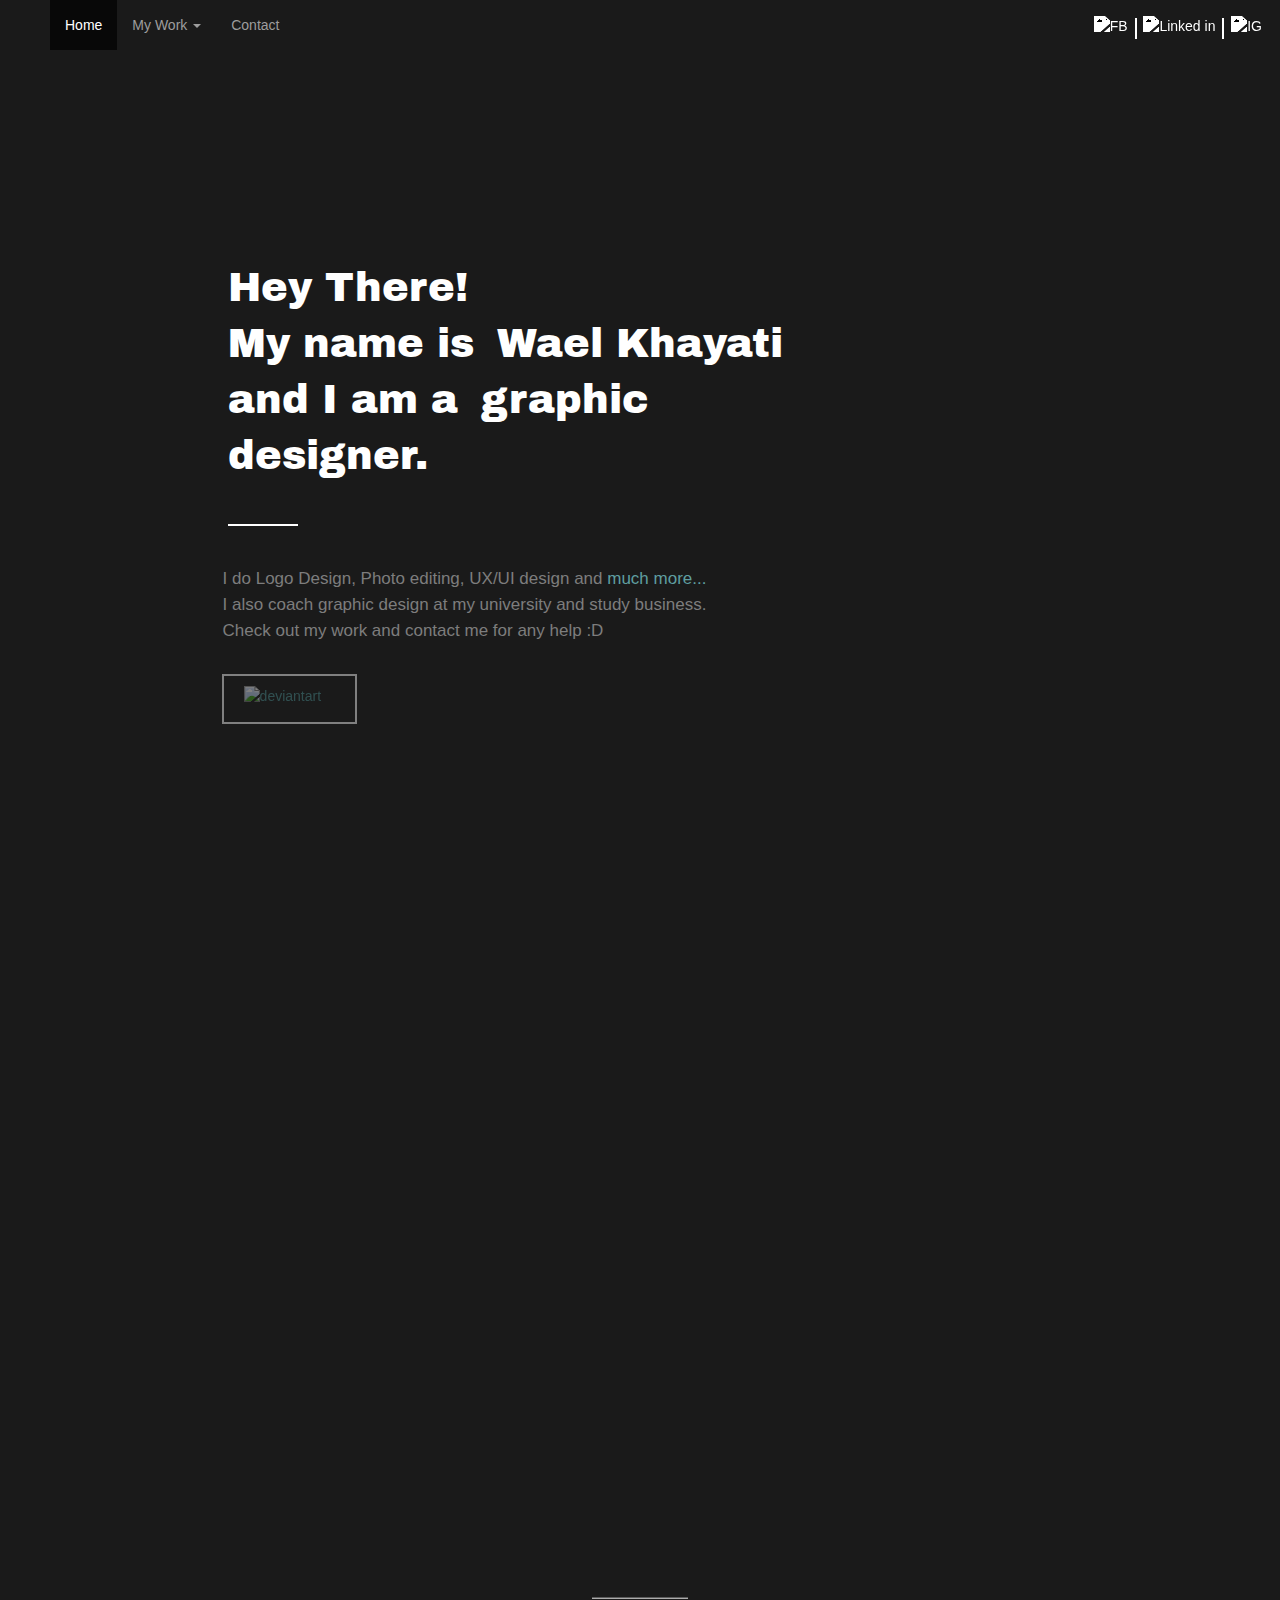
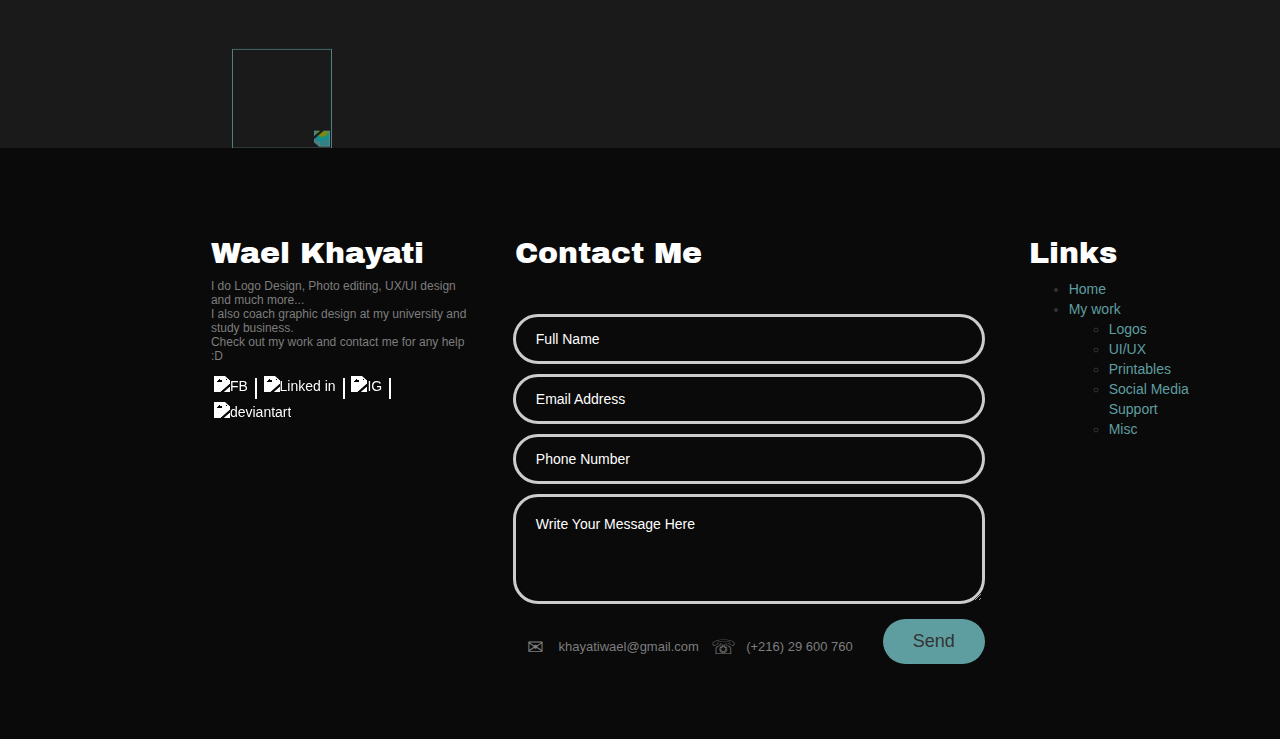
==== index.html @ c0757da8 "Update index.html" ====
<!DOCTYPE html>
<html lang="en">
<head>
  <title>Wael Khayati</title>
  <link rel="icon" href="https://i.imgur.com/P8ldVGW.png">
  <link rel="stylesheet" href="https://maxcdn.bootstrapcdn.com/bootstrap/3.4.1/css/bootstrap.min.css">
  <link href="https://fonts.googleapis.com/css?family=Archivo+Black" rel="stylesheet">
  <script src="https://ajax.googleapis.com/ajax/libs/jquery/3.5.1/jquery.min.js"></script>
  <script src="https://maxcdn.bootstrapcdn.com/bootstrap/3.4.1/js/bootstrap.min.js"></script>
  <meta name="viewport" content="width=device-width, initial-scale=1">
  <link rel="stylesheet" href="https://cdnjs.cloudflare.com/ajax/libs/normalize/5.0.0/normalize.min.css">
  <link rel='stylesheet' href='https://unpkg.com/aos@2.3.0/dist/aos.css'><link rel="stylesheet" href="./style.css">
  <meta property="og:image" content="https://i.imgur.com/NdD8Cjl.png" />

  
  <style> 
        body {
            font-family: -apple-system, BlinkMacSystemFont, 'Segoe UI', Roboto, Oxygen, Ubuntu, Cantarell, 'Open Sans', 'Helvetica Neue', sans-serif;
            margin: 0px;
            background-image: linear-gradient(to bottom, rgba(26, 26, 26, 0.95), rgba(26, 26, 26, 1)), url("https://i.imgur.com/bMHFVNj.jpg");
            background-size: 100% 15%;
            background-repeat: no-repeat;
            background-blend-mode: luminosity;
            user-select: none;

        }

        

        #social div{
            display: inline-block;
            list-style: none;
            vertical-align: bottom;
        }

        #social img{
            width: 17px;
            height: 17px;
            filter: invert(100%) saturate(0) brightness(106000%) contrast(102%);
            margin: 3px;
            
        }

        #social{
            float: right;
            margin-top: 13px;
        }

        #vl{
            border-left: 2px white solid;
            height: 21px;
        }

        #social a:hover{
            filter: invert(58%) sepia(9%) saturate(1474%) hue-rotate(133deg) brightness(98%) contrast(85%);
        }

        #wklogo{
            filter: invert(100%);
            width: 30px;
            height: 16.5px;
            padding: 0px;
            margin-top: 7px;
        }

        #name{
            font-family: playfair display;
            font-weight: bold;
            font-size: 25px;
            margin: 15px;
        }

        #desc{
            margin-top:100px ;
            padding-top: 100px;
            background-image: url("https://i.imgur.com/NdD8Cjl.png");
            background-repeat: no-repeat;
            background-position: 90%;
            width: 70%;
            height: 700px;
            background-size: 470px;
        }

        #descc{margin: 5px; font-size: 17px;}


        @media (max-width:700px){
            #desc { background:none; }
        }

        @media (max-width: 1000px){
            #desc { background-size:40%; }
        }

        h1{
            width: 70%;
            font-family: "Archivo Black", sans-serif;
            color: white;
            line-height: 56px;
        }

        #desc p{
            width: 70%;
            font-family: "Nunito", sans-serif;
            color: rgb(125, 125, 125);
            line-height: 26px; 
        }

        #desc{           
            margin-right: 17%;
            margin-left: 17%;
        }

        #desc a{
            color:cadetblue;
        }

        #desc a:hover{
            color: white;
        }

        #deviantart{
            width: 135px;
            height: 50px;
            filter: brightness(50%);
            border: 2px white solid;
            padding: 10px;
            padding-right: 20px;
            padding-left: 20px;
            margin-top: 25px;
            margin-left: 4px;
            position: absolute;    
        }

        #deviantart:hover{
            filter: invert(58%) sepia(9%) saturate(1474%) hue-rotate(133deg) brightness(98%) contrast(85%);
        }


        #namee:hover{
            color: cadetblue;
        }

        #quote{
            width: 70%; 
            margin-left: auto;
            margin-right: auto;
            margin-top: 150px;
            margin-bottom: 150px;
        }

        #quote-mobile{
            width: 70%; 
            margin-left: auto;
            margin-right: auto;
            margin-top: 150px;
            margin-bottom: 150px;
            display: none;
        }

        #quote span, #quote-mobile span{
            font-family: "Archivo Black", sans-serif ;
            color: cadetblue;
            font-size: 150px;
            margin-bottom: 50px;
            background-color: cadetblue;
        }

        #quote p, #quote-mobile p{
            color: white;
            font-family: "Archivo Black", sans-serif ;
            font-size: 36px;
            text-align: center;   
        }
        

        #FB,#IG,#IN{
            width: 20px;
            height: 20px;
            filter: invert(100%);   
            
        }

        #DA{
            filter: grayscale(100%) brightness(100000%);
            width: 20px;
            height: 20px;
            
        }

        .btn{
            border-radius: 100%;
            border: 2px white solid;
            padding: 10px;
            padding-top: 8px;
            margin: 10px;
            margin-top: 20px;
            margin-bottom: 20px;
            
        }

        .btn:hover{
            filter: invert(58%) sepia(9%) saturate(1474%) hue-rotate(133deg) brightness(98%) contrast(85%);
        }


        table p{
            color: rgb(125, 125, 125);
            line-height: 18px; 
        }

        h2{
            font-family: "Archivo Black", sans-serif;
            color: white;
            line-height: 20px;
        }

        footer{
            background-color: rgb(10, 10, 10);
            text-align: center;
            padding-top: 50px;
            padding-bottom: 50px;
            position: absolute;
            z-index: 1;
        }
      
        footer a{
            color:cadetblue;
        }

        footer a:hover{
            color:white;
        }

        footer h2{
            font-family: "Archivo Black", sans-serif;
            color: white;
            line-height: 31px;
        }

        footer p{
            font-size: 12px;
            color: rgb(125, 125, 125);
            line-height: 14px; 
        }

        #WK-logo-footer{
            width: 150px;
            height: 115px;
            background-image: url("https://i.imgur.com/LS8ms26.png");
            background-size: 135px;
            filter: invert(58%) sepia(9%) saturate(1474%) hue-rotate(133deg) brightness(98%) contrast(85%);
            background-repeat: no-repeat;
            background-position: 0 26px;
        }
        

        #about, #contact, #links{
            display: inline-block;
            vertical-align: top;
            padding: 20px;
            margin-left: auto;
            margin-right: auto;
            text-align: left;

        }

        #formtable td{
            padding-top: 5px;
            padding-bottom: 5px;
            width: 1000px;
        }

        #about{
            width: 35%;
        }

        #contact{
            width: 40%;
        }

        #links{
            width: 18%;
        }

        input{
            width: 100%;
            padding: 12px 20px;
            box-sizing: border-box;
            border: 3px solid #ccc;
            -webkit-transition: 0.5s;
            transition: 0.5s;
            outline: none;
            border-radius: 25px;
            background-color: transparent;
        }

        input:focus {
            border: 3px solid #555;
        }

        input::placeholder{
            color: white;   
        }

        textarea{
            width: 100%;
            padding: 12px 20px;
            box-sizing: border-box;
            border: 3px solid #ccc;
            -webkit-transition: 0.5s;
            transition: 0.5s;
            outline: none;
            border-radius: 25px;
            background-color: transparent;
        }

        textarea:focus {
            border: 3px solid #555;
        }  

        textarea::placeholder{
            padding-top: 5px;
            color: white;
            font-family: Arial, Helvetica, sans-serif; 
        }

        form button{
            background: cadetblue;
            border-radius: 100px;
            border: none;
            padding: 10px;
            padding-left: 30px;
            padding-right: 30px;
            font-size: 18px;
            outline: none;   
            float: right ; 
        }

        form button:hover{
            background-color: white;
            color: cadetblue;
        }

        table a:hover{
            color: white;
        }
        
        #copyright{
            background-color: cadetblue; text-align: center;
            padding: 5px;
        }

        @media (max-width:1100px){
            #h2{text-align: center;}
            footer{width: 100%;}
            #about, #contact, #links { display: grid; width: 90%; align-items: center; justify-content: center;}
            #biglinks {display: inline-flex; }
            #biglinksitem{ margin-left:10%; margin-right:10%;}
            body{width:100%; padding: 0; margin:0; }
            

        }

        @media (max-width: 630px){
            #quote{margin-top:400px;}
        }

        @media (max-width:420px){
            #about, #contact { margin-bottom: 50px; zoom: 180%;}
            #links{zoom: 180%;}
            
            #descc {font-size: 25px; line-height: 30px; padding-right: 20%;}

            #deviantart{ transform: scale(1.5); margin: 35px;}

            #body { 
                zoom: 35%; 
                transform: scale(1); 
                transform-origin: 0 0; 
                margin:0;
            }

            #desc { 
                margin-right: auto; 
                margin-left: auto; 
                padding: 70px; 
                width: 100%; 
                margin-top: 100px; 
                padding-top: 150px; 
                background-image: url("https://i.imgur.com/NdD8Cjl.png"); 
                background-repeat: no-repeat; 
                background-position: 90% ; 
                background-size: 470px;
                height: 850px;
            }

            #quote-mobile{
                background-color:none; 
                margin-top: 100px; 
                display: block; 
                margin-right: auto;
                margin-left: auto;
                padding: 70px;
                width: 100%; 
            }

            #quote{display: none;}
            
            #biglinks {display: inline-flex; }
            
            #biglinksitem{ margin-left:10%; margin-right:10%;}        
            
            #WK-logo-footer{ 
                width: 230px; 
                height: 130px; 
                background-size:200px; 
                background-position: 0 25px;
            }
        }

        @media (max-width:400px){
            #desc {background-size: 400px; background-position: 90% 120px;}
            
        }


       #desc{
            position: relative;
            animation: animation1 1s;
            animation-direction:normal;
        }

        @keyframes animation1{
            0%  {opacity:0; left: -10%; top: 0px;}
            100%   {opacity:100%; left: 0px; top: 0px;}
        }

        #quote-mobile{
            position: relative;
            animation: animation3 1.5s;
            animation-direction:normal;
        }

        @keyframes animation3{
            0%  {opacity:0; transform: scale(0.5);}
            100%   {opacity:100%; transform: scale(1);}
        }

        #text{
            position: relative;
            animation: animation2 1s;
            animation-direction:normal;
        }

        @keyframes animation2{
            0%  {opacity:0; left: -20%; top: 0px;}
            100%   {opacity:100%; left: 0px; top: 0px;}
        }

  
        .anim-typewriter{
            animation: typewriter 4s steps(44) 1s 1 normal both,
            blinkTextCursor 500ms steps(44) infinite normal;
        }
        @keyframes typewriter{
            from{width: 0;}
            to{width: 24em;}
        }
        @keyframes blinkTextCursor{
            from{border-right-color: rgba(255,255,255,.75);}
            to{border-right-color: transparent;}
}




  </style> 
</head>

<body style="background-color: rgba(26, 26, 26, 1);">

<!--Script-->

<script>
    


    function validateform(){  
        var string=document.getElementsByName(name).value; 

        var num=document.form.tel.value;
            if( string.match(format) ){
                return alert("name not valid");
            }


    
            if (isNaN(num)){  
            document.getElementById("numloc").innerHTML="Enter Numeric value only";  
            return false;  
            }
        
            else{  
                return true;  
            }  
    }  

    </script>
    <script src='https://unpkg.com/aos@2.3.0/dist/aos.js'></script><script >AOS.init({duration: 1000,})</script>

<!--html-->

<!--This part is bootstrap-->

    <nav class="navbar navbar-inverse" style="background-color:transparent; border:none; ">
    <div class="container-fluid">
        <div class="navbar-header">
        <button type="button" class="navbar-toggle" data-toggle="collapse" data-target="#myNavbar">
            <span class="icon-bar"></span>
            <span class="icon-bar"></span>
            <span class="icon-bar"></span>                        
        </button>
        <a style="padding:10px;" class="navbar-brand" href="index.html"><img src="https://i.imgur.com/LS8ms26.png" id="wklogo" ></a>
        </div>
        <div class="collapse navbar-collapse" id="myNavbar">
        <ul class="nav navbar-nav" style="display: flex;">
            <li class="active"><a href="index.html">Home</a></li>
            <li class="dropdown">
            <a class="dropdown-toggle" data-toggle="dropdown" href="#">My Work <span class="caret"></span></a>
            <ul class="dropdown-menu" style="margin-bottom: 150px;">
                <li><a href="warning.html">Logos</a></li>
                <li><a href="warning.html">UI/UX</a></li>
                <li><a href="warning.html">Printables</a></li>
                <li><a href="warning.html">Social media support</a></li>
                <li><a href="warning.html">Misc</a></li>
            </ul>
            </li>
            <li><a href="#contact">Contact</a></li>
            <li style="position: absolute; right:15px;">
                <section id="social">
                    <div><a href="https://www.facebook.com/KhayatiWael/" target="_blank"><img src="https://i.imgur.com/V8ILiBl.png"  alt="FB"></a></div>
                    <div id="vl"></div>
                    <div><a href="https://www.linkedin.com/in/wael-khayati-6a4289200/" target="_blank"><img src="https://i.imgur.com/PVRumk5.png" alt="Linked in"></a></div>
                    <div id="vl"></div>
                    <div><a href="https://www.instagram.com/wael.khayati/?hl=en" target="_blank"><img src="https://i.imgur.com/Q9bvZsI.png" alt="IG"></a></div>
                </section>
            </li>
        </ul>
        
        </div>
    </div>
    </nav>
    <!--bootstrap ends here-->
    <section id="body">
    <section id="landingpage" >
        <div id="desc">
            <div id="text" >
                <h1 style="margin: 10px; font-size: 40px; ">Hey There!<br>My name is <span id="namee" style="margin: 10px; font-size: 40px; font-family: 'Archivo Black', sans-serif;">Wael Khayati</span><br> and I am a <span id="namee" style="margin: 10px; font-size: 40px; font-family: 'Archivo Black', sans-serif;">graphic designer.</span> </h1>
                <div style=" width: 70px; border-top: 2px white solid; margin-left: 10px; margin-top: 40px; margin-bottom: 40px; "></div>
                <p id="descc">I do Logo Design, Photo editing, UX/UI design and <a href="portfolio.html">much more...</a><br>
                    I also coach graphic design at my university and study business.<br>
                    Check out my work and contact me for any help :D</p>
                <div id="link"><a href="https://www.deviantart.com/thezombisto-gfx/gallery/all" target="_blank"> <img src="https://i.imgur.com/N7b7h74.png" id="deviantart" alt="deviantart"></a></div>
            </div>
        </div>
    </section>

    <div id="quote" data-aos="slide-up">
        <hr style="margin:50px; margin-left: 400px; margin-right: 400px;">
        <div id="quotation1" style="margin:20px;"><img style=" transform: rotate(180deg); filter: invert(58%) sepia(9%) saturate(1474%) hue-rotate(133deg) brightness(98%) contrast(85%); width:100px; height:100px; margin-left: 20px;" src="https://www.themillions.com/wp-content/uploads/2015/04/Quote-mark-blackandwhite.png" alt=""></div>
        <p>It gets easier, everyday it gets a little easier.<br> but you gotta do it everyday, that's the hard part.<br> But it does get easier.</p>
        <p style="text-align: right; font-family: 'arial', 'sans-serif'; font-size: 28px; color: rgb(125, 125, 125); margin-right: 50px;">-Bojack Horseman</p>
        <div id="quotation2" style="text-align: right; margin:20px;"><img style=" filter: invert(58%) sepia(9%) saturate(1474%) hue-rotate(133deg) brightness(98%) contrast(85%); width:100px; height:100px; " src="https://www.themillions.com/wp-content/uploads/2015/04/Quote-mark-blackandwhite.png" alt=""></div>
        <hr style="margin:50px; margin-left: 400px; margin-right: 400px;">
    </div>
    <div id="quote-mobile" >
        <hr style="margin:50px; margin-left: 400px; margin-right: 400px;">
        <div id="quotation1" style="margin:20px;"><img style=" transform: rotate(180deg); filter: invert(58%) sepia(9%) saturate(1474%) hue-rotate(133deg) brightness(98%) contrast(85%); width:100px; height:100px; margin-left: 20px;" src="https://www.themillions.com/wp-content/uploads/2015/04/Quote-mark-blackandwhite.png" alt=""></div>
        <p>It gets easier, everyday it gets a little easier.<br> but you gotta do it everyday, that's the hard part.<br> But it does get easier.</p>
        <p style="text-align: right; font-family: 'arial', 'sans-serif'; font-size: 28px; color: rgb(125, 125, 125); margin-right: 50px;">-Bojack Horseman</p>
        <div id="quotation2" style="text-align: right; margin:20px;"><img style=" filter: invert(58%) sepia(9%) saturate(1474%) hue-rotate(133deg) brightness(98%) contrast(85%); width:100px; height:100px; " src="https://www.themillions.com/wp-content/uploads/2015/04/Quote-mark-blackandwhite.png" alt=""></div>
        <hr style="margin:50px; margin-left: 400px; margin-right: 400px;">
    </div>



<!--
        data-aos="fade-up">
        data-aos="fade-down">
        data-aos="fade-right">
        data-aos="fade-left">

        data-aos="zoom-in">
        data-aos="zoom-out">

        data-aos="slide-up">

        data-aos="flip-up">
        data-aos="flip-down">
        data-aos="flip-right">
        data-aos="flip-left">
-->




    <footer>

            <div id="about">
                <table>
                    <tr>   
                        <td  id="WK-logo-footer"></td>
                        <td  id="Text-footer">
                            <h2>Wael Khayati</h2>
                            <p>
                                I do Logo Design, Photo editing, UX/UI design and much more...<br>
                                I also coach graphic design at my university and study business.<br>
                                Check out my work and contact me for any help :D
                            </p>
                            <section id="social" style="float:left; margin-top: 0;">
                                <div><a href="https://www.facebook.com/KhayatiWael/" target="_blank"><img src="https://i.imgur.com/V8ILiBl.png"  alt="FB"></a></div>
                                <div id="vl"></div>
                                <div><a href="https://www.linkedin.com/in/wael-khayati-6a4289200/" target="_blank"><img src="https://i.imgur.com/PVRumk5.png" alt="Linked in"></a></div>
                                <div id="vl"></div>
                                <div><a href="https://www.instagram.com/wael.khayati/?hl=en" target="_blank"><img src="https://i.imgur.com/Q9bvZsI.png" alt="IG"></a></div>
                                <div id="vl"></div>
                                <div><a href="https://www.deviantart.com/thezombisto-gfx/gallery/all" target="_blank"><img src="https://cdn.worldvectorlogo.com/logos/deviantart-2.svg" alt="deviantart"></a></div>
                            </section>
                        </td>
                    </tr>
                </table> 
            </div>
            <div id="contact">
                <h2 id="h2" style=" padding-left: 2px;">Contact Me</h2>
                <form onsubmit="return validateform()" action="warning.html">
                    <table id="formtable">
                        <tr >
                            <td colspan="5"><h2 style=" padding-left: 2px;"></h2></td>
                        </tr>
                        <tr>
                            <td colspan="5"><input name="name" type="text" placeholder="Full Name" ><br></td>
                        </tr>
                        <tr>
                            <td colspan="5"><input name="email" type="email" placeholder="Email Address" ><br></td>
                        </tr>
                        <tr>
                            <td colspan="5"><input name="tel" type="tel" placeholder="Phone Number" onsubmit="return validate()"></td>
                        </tr>
                        <tr>                            
                            <td colspan="5"><textarea id="Message" name="message" rows="4" cols="80" placeholder="Write Your Message Here"></textarea></td>
                        </tr>
                        <tr style="text-align: center; vertical-align: bottom;">
                            <td id="txxt" style="width: 10%"><p style="font-size: 20px;">&#9993;</p></td>
                            <td id="txxt" style="width: 30%; text-align: left; user-select: text"><p style="font-size: small;">khayatiwael@gmail.com</p></td>
                            <td id="txxt" style="width: 10%"><p style="font-size: 20px;">&#9743;</p></td>
                            <td id="txxt" style="width: 30%; text-align: left; user-select: text"><p style="font-size:small">(+216) 29 600 760</p></td>
                            <td style="width: 20%;"><button  type="submit" >Send</button></td>
                        </tr>
                    </table>
                </form>
            </div>
            
            <div id="links">
                <h2 id="h2" >Links</h2> 
                <ul id="biglinks">
                    <li id="biglinksitem"><a  href="index.html">Home</a></li>
                    <li id="biglinksitem">
                        <span style=" color: cadetblue;">My work</span>
                        <ul>
                            <li><a  href="warning.html">Logos</a></li>
                            <li><a  href="warning.html">UI/UX</a></li>
                            <li><a  href="warning.html">Printables</a></li>
                            <li><a  href="warning.html">Social Media Support</a></li>
                            <li><a  href="warning.html">Misc</a></li>
                        </ul>
                    </li>
                </ul>
            </div>

        </footer>

    <div id="copyright">
        <span style="color: white;" >© copyright 2021</span>
    </div>
    </section>
</body>
</html>
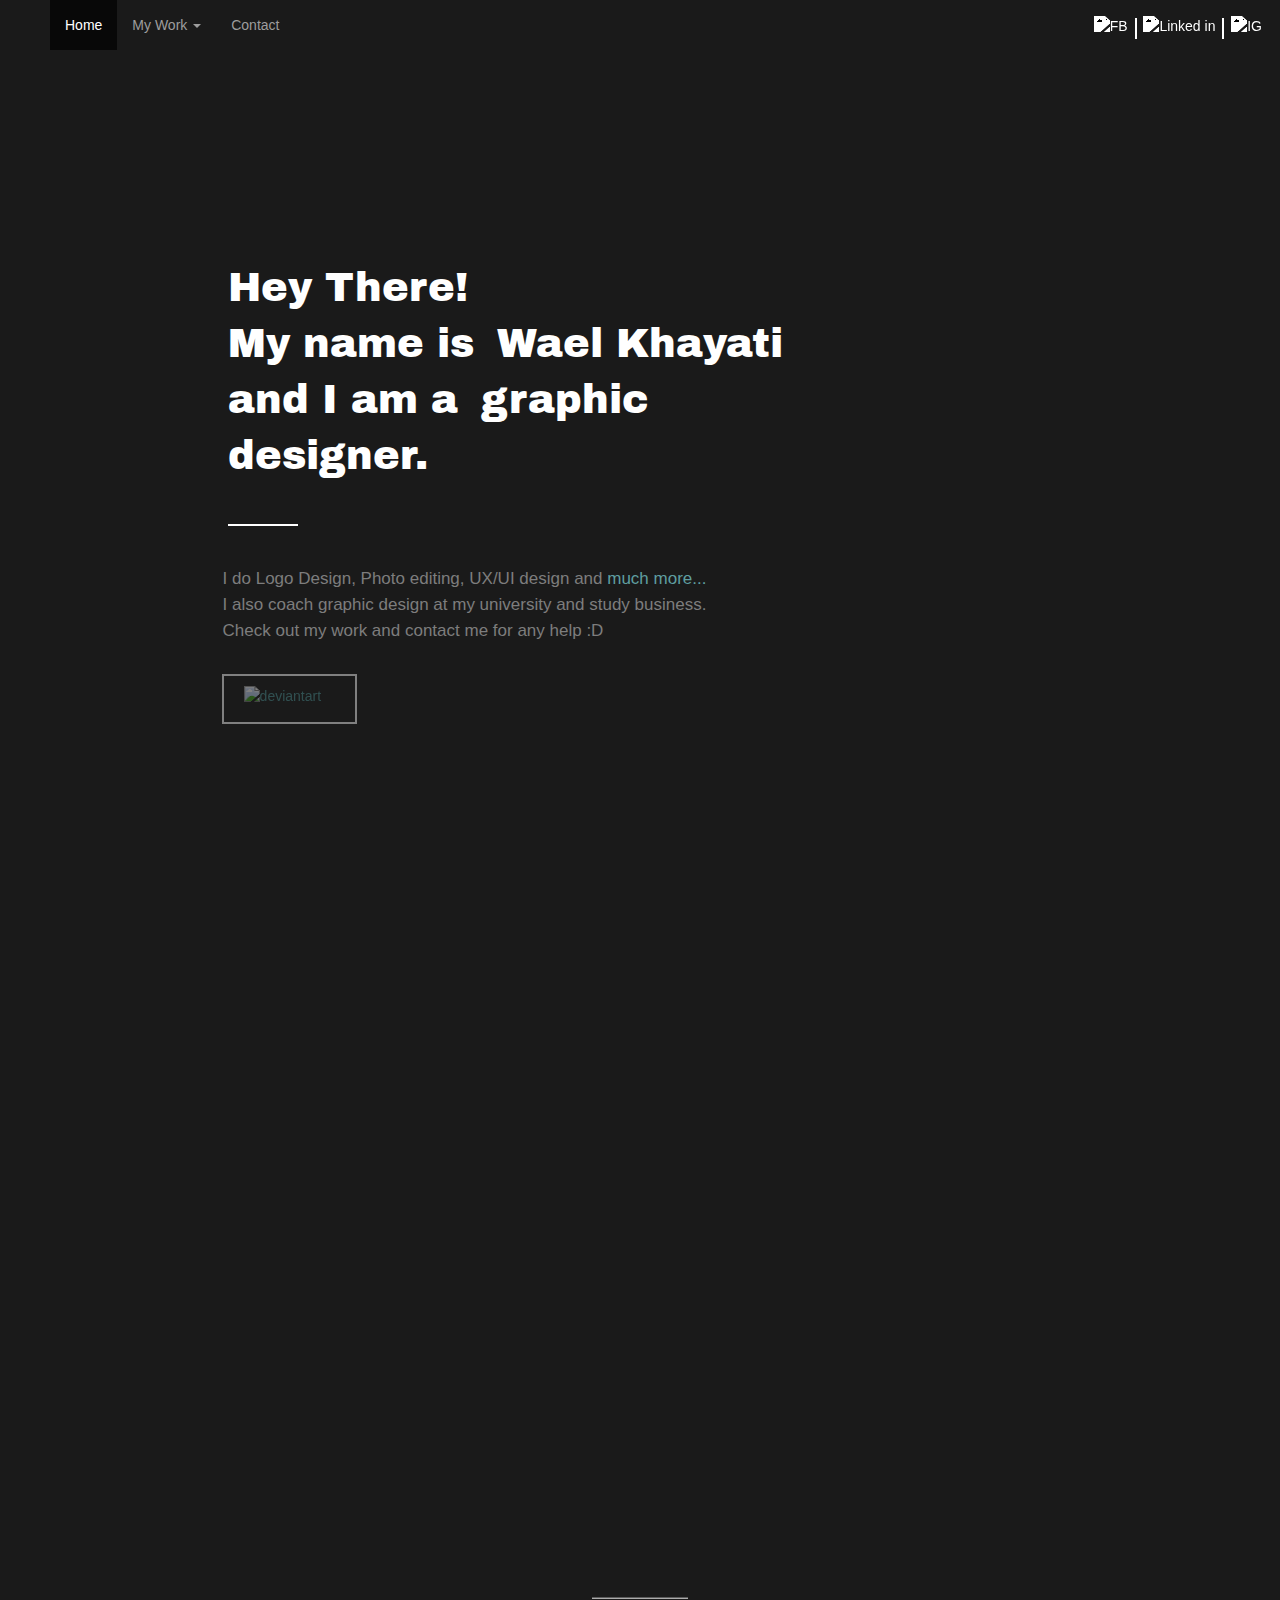
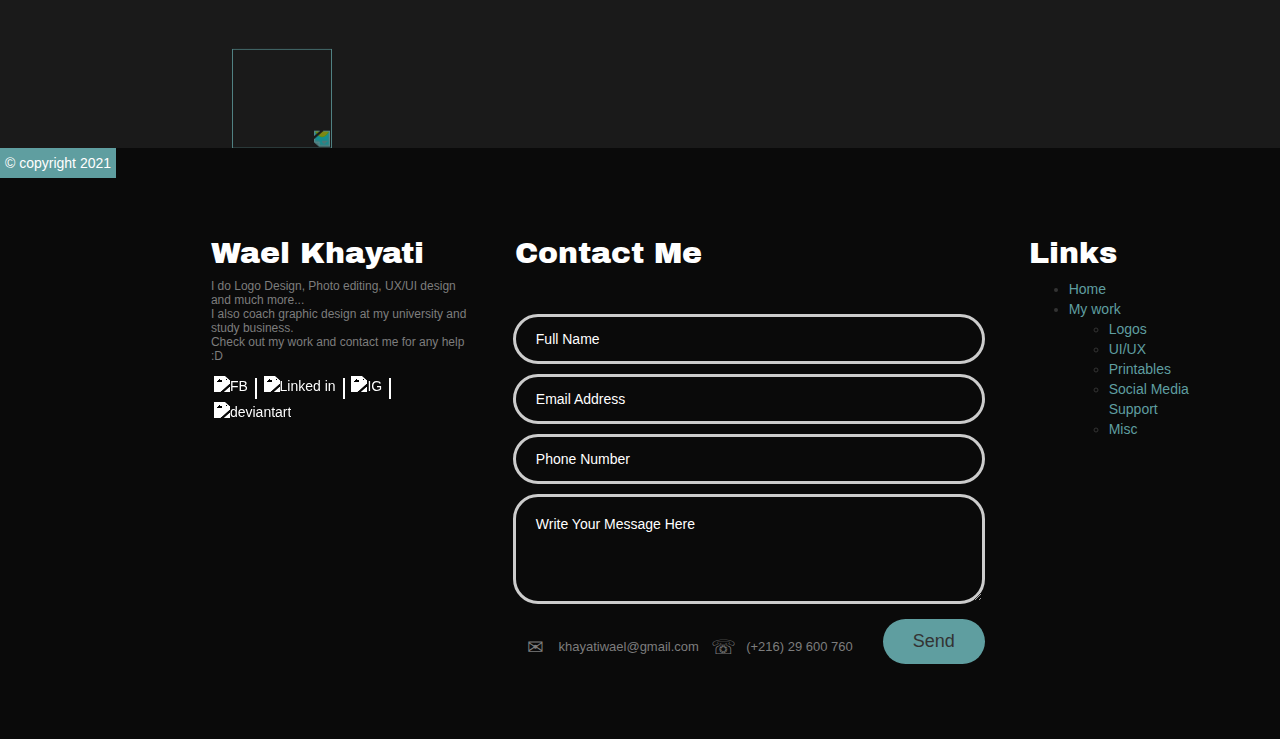
==== commit 3f2d2353: "Update index.html" ====
--- a/index.html
+++ b/index.html
@@ -349,6 +349,8 @@
         #copyright{
             background-color: cadetblue; text-align: center;
             padding: 5px;
+            position:absolute; 
+            z-index:2;
         }
 
         @media (max-width:1100px){
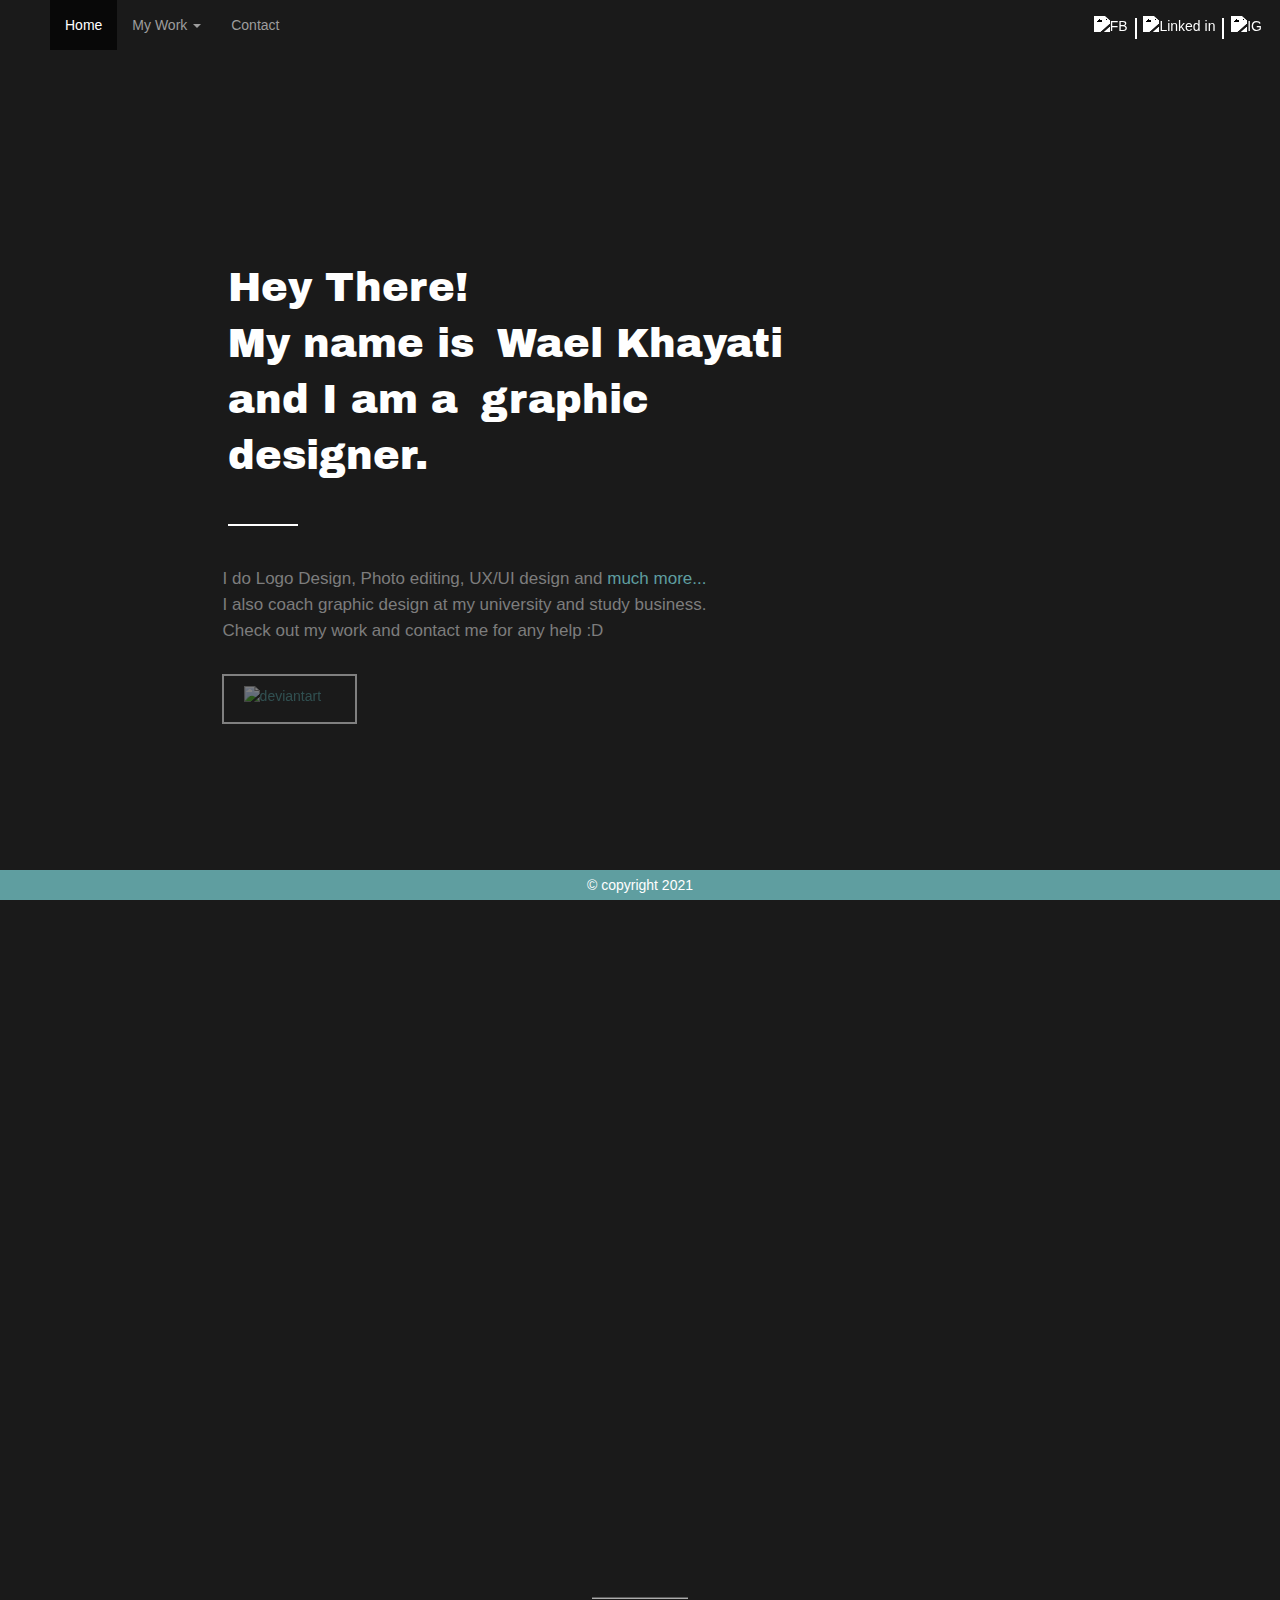
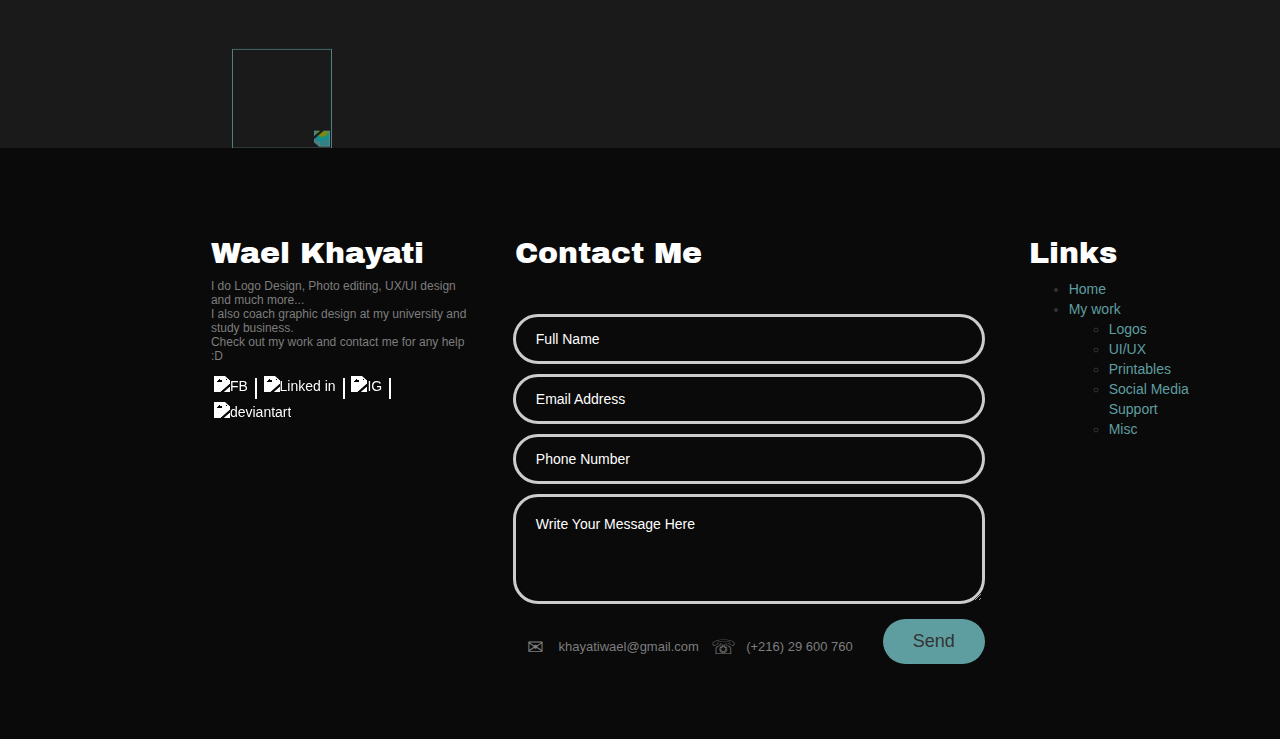
==== commit 8d9ca20a: "Update index.html" ====
--- a/index.html
+++ b/index.html
@@ -351,6 +351,8 @@
             padding: 5px;
             position:absolute; 
             z-index:2;
+            width: 100%;
+            bottom: 0;
         }
 
         @media (max-width:1100px){
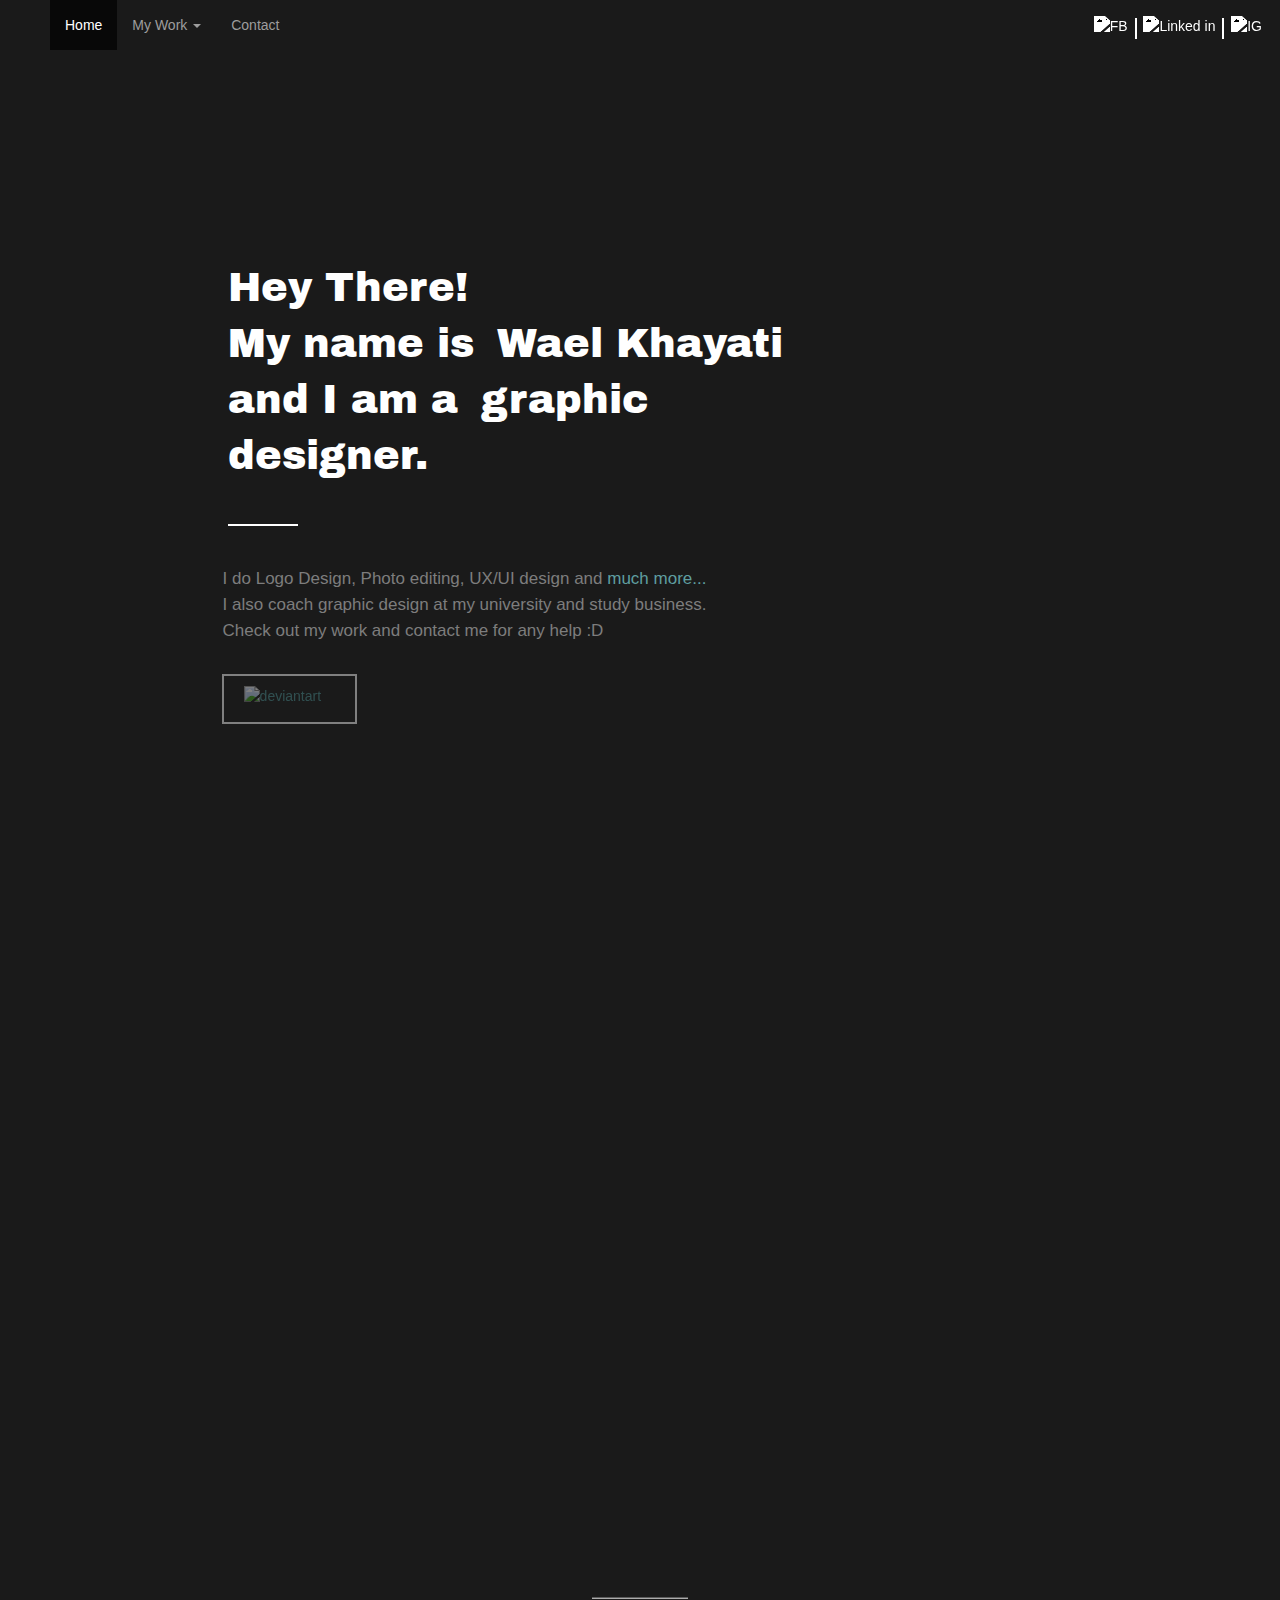
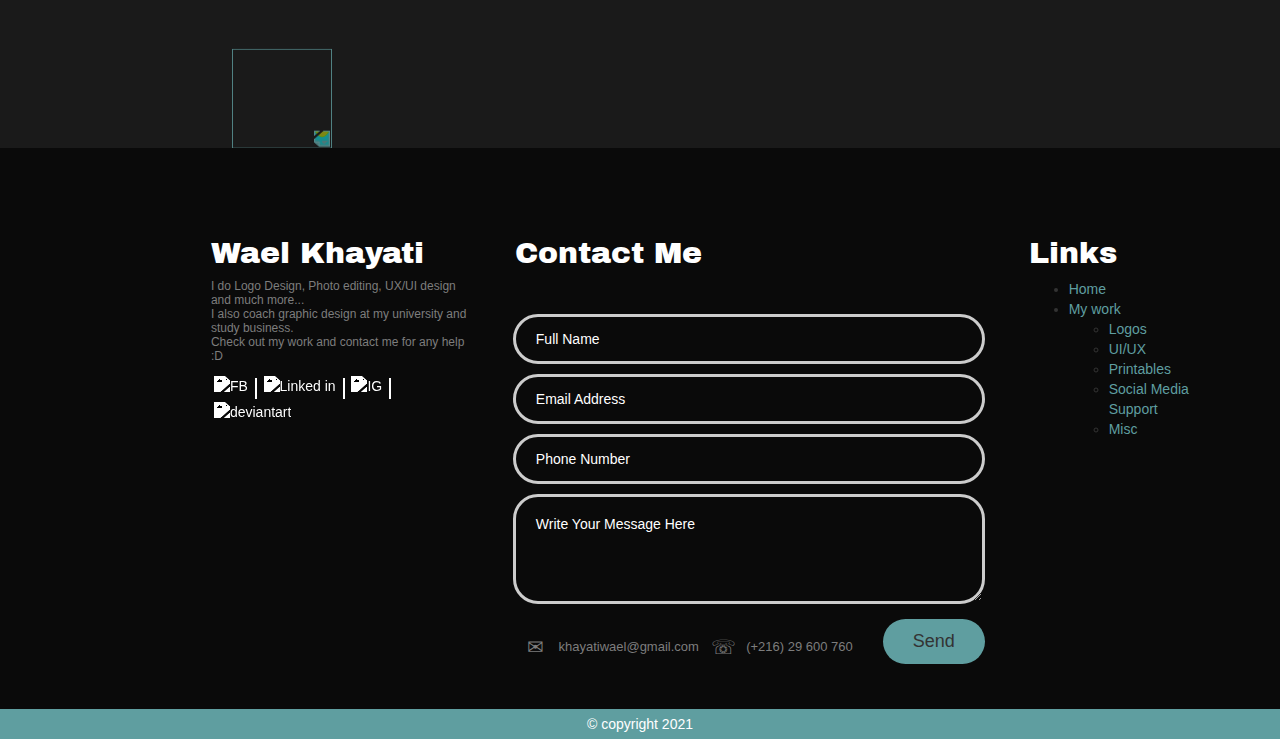
==== commit 306e7ae9: "Update index.html" ====
--- a/index.html
+++ b/index.html
@@ -349,10 +349,11 @@
         #copyright{
             background-color: cadetblue; text-align: center;
             padding: 5px;
-            position:absolute; 
             z-index:2;
             width: 100%;
+            margin-top: auto;
             bottom: 0;
+            position:inherit;
         }
 
         @media (max-width:1100px){
@@ -681,12 +682,10 @@
                     </li>
                 </ul>
             </div>
-
-        </footer>
-
-    <div id="copyright">
-        <span style="color: white;" >© copyright 2021</span>
-    </div>
+            <div id="copyright">
+                <span style="color: white;" >© copyright 2021</span>
+            </div>
+        </footer>  
     </section>
 </body>
 </html>
